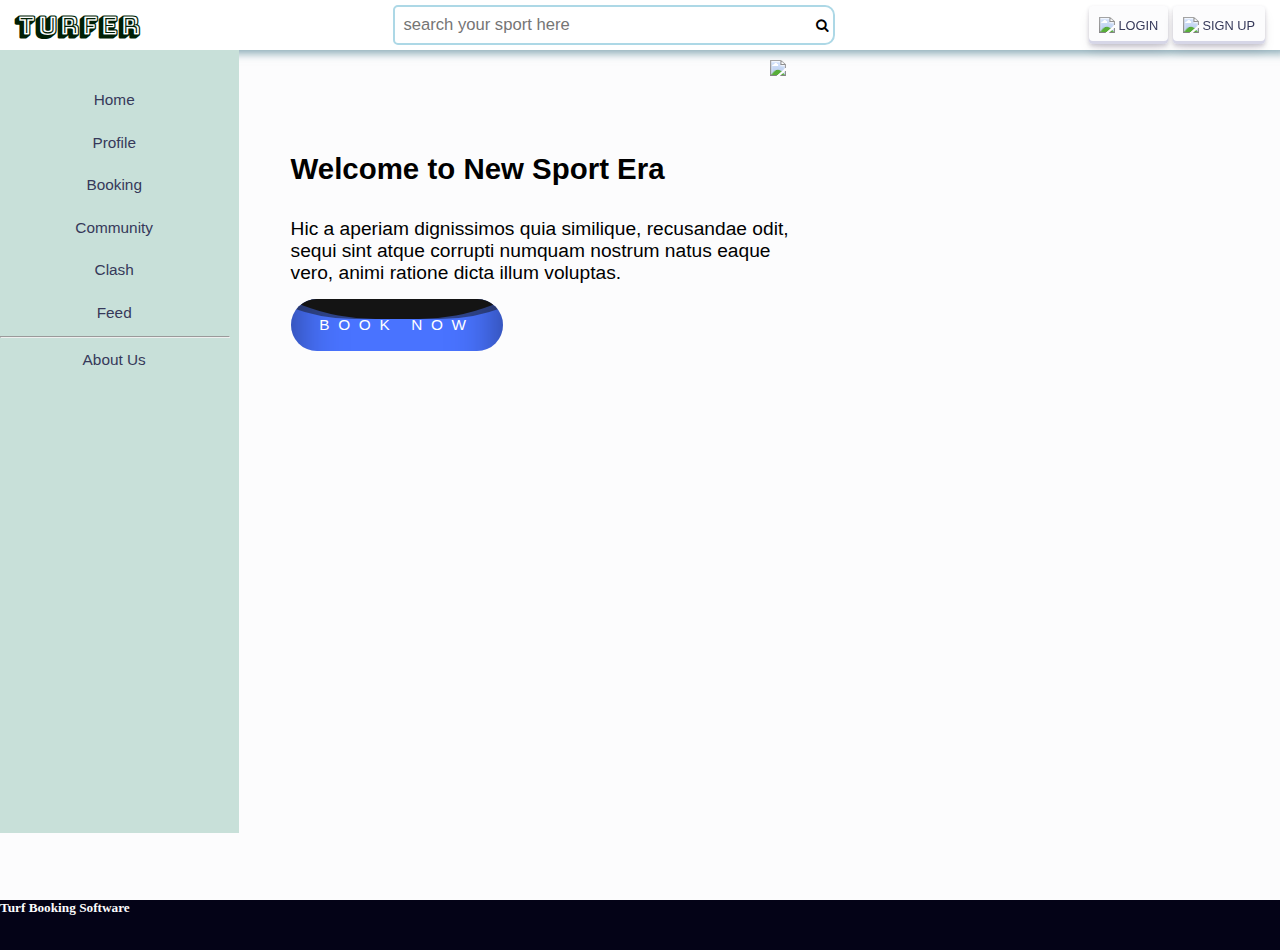
==== index.html @ 19d7b228 "ajsy" ====
<!DOCTYPE html>
<html lang="en">
<head>
    <link rel="stylesheet" href="homepage.css">
    <meta charset="UTF-8">
    <meta http-equiv="X-UA-Compatible" content="IE=edge">
    <meta name="viewport" content="width=device-width, initial-scale=1.0">
    <!-- font-awesome link -->
    <link rel="stylesheet" href="https://cdnjs.cloudflare.com/ajax/libs/font-awesome/4.7.0/css/font-awesome.min.css">
    <!-- google font link -->
<link rel="preconnect" href="https://fonts.googleapis.com">
<link rel="preconnect" href="https://fonts.gstatic.com" crossorigin>
<link
    href="https://fonts.googleapis.com/css2?family=Bungee+Shade&family=Cookie&family=Courgette&family=Fredoka:wght@500&family=Rochester&family=Satisfy&display=swap"
    rel="stylesheet">
    <title>Turf Booking
    </title>
</head>
<body>
    <div class="body_of_website">
<!-- header -->
<header>
    <div class="header_container">
        <div class="pr_name">
            <h3> TURFER </h3>
        </div>
        <div class="search_bar">

            <input type="search" placeholder="search your sport here" class="input_field">
            <button type="submit"><i class="fa fa-search"></i></button>


        </div>
        <div class="right_btns">
            <span>
                <button class="rbtn"><img src="./icons/user.png"> Login</button>
            </span>
            <span>
                <button class="rbtn"><img src="./icons/add-user.png">Sign Up</button>
            </span>
        </div>
    </div>
</header>
<div class="main_content_container">

    <div class="main_menu">
        <ul>

            <li> Home </li>
            <li> Profile</li>
            <li> Booking</li>
            <li>Community</li>
            <li> Clash</li>
            <li> Feed</li>
            <hr>
            <li>About Us</li>


        </ul>
    </div>
    <div class="home_page_right_content">

        <div class="text_box">
            <p><b>
                    <div class="heading">

                        Welcome to New Sport Era
                    </div>
                </b><br> Hic a aperiam dignissimos quia similique, recusandae odit, sequi sint atque corrupti numquam
                nostrum natus eaque vero, animi ratione dicta illum voluptas.</p>
            <button type="book" class="book_btn"><span> BOOK NOW </span>
                <div class="liquid"></div>
            </button>
        </div>
        <div class="home_img">
            <img src="./icons/pale-playing-football.png"></div>
    </div>
</div>
</div>
<footer>
    <div class="footer">
        <h5>Turf Booking Software</h5>

    </div>
</footer>
   
    
    
</body>
</html>
---- homepage.css ----
*{
    margin: 0;
    
}

html {
    scroll-behavior: smooth;
}
.body_of_website{
    position: relative;
    height: 100vh;
    background-color: #fcfcfd;
}

.header_container{
    display: flex;
    flex-direction: row;
    justify-content: space-between;
    padding:5px;
    font-family: Verdana, Geneva, Tahoma, sans-serif;
    align-items: center;
    background-color: rgb(255, 255, 255);
    color: rgb(255, 255, 255);
    box-shadow: 0 8px 8px -4px rgba(87, 135, 151, 0.65);
    z-index: 10;
    width: 100%;
    /* background-color: rgb(0, 255, 81); */
    }
.main_menu {
    display: flex;
    flex-direction: row;
    height:85vh;
    padding: 0.7vw 0.7vw 0.7vw 0px;
    background-color: #c8e0d9;
    min-width: 18%;
    overflow: hidden;
  
}

.main_menu ul{

    margin-top: 20px;
    list-style: none;
    width: 100%;
    padding: 0px;
}

.main_menu ul li{
    padding: 0.8vw;
    font-size: 1.2vw;
    font-family: Verdana, Geneva, Tahoma, sans-serif;
    border: 2px solid transparent;
    border-left: 0px;
    font-weight: 400;
    text-align: center;
    color:#36395a;
    transition: 0.1s;
   
}

.main_menu ul li:hover,.main_menu ul li:active{
    border: 2px solid rgb(190, 190, 233);
    border-radius: 0px 30px 30px 0px;
    border-left: 0px;
    color: rgb(255, 255, 255);
    background-color: rgb(0, 81, 255);
    cursor: pointer;

}

hr{

    height:0.5px;
    background-color: #7575d9 ;
    margin-top: 2px

}
.input_field {
    padding: 8px;
    width:32.5vw;
    font-size: 1.3vw;
    border-radius: 5px 0px 0px 5px;
    border: none;
    color: #36395ad3;
    min-width: 50%;
    /* border-bottom: 3px solid black; */
}
.search_bar{
    display: flex;
    padding:0px;
    border-radius: 5px 10px 10px 5px;
    border: 2px solid lightblue;
}
.search_bar button{
    padding: 5px;
    margin: 0vh;
    border: none;
    border-radius: 0px 10px 10px 0px;
    background-color:white;
}

.input_field:hover,
.input_field:focus
 {
    border:none;
    background-color: white;
    outline: none;
}
.right_btns{
   margin-right: 20px;
}
.pr_name{
   margin-left: 10px;
   font-family: 'Bungee Shade',cursive;
   color: rgb(0, 31, 5);
   font-size: 1.75vw;
}
.main_content_container{
    display: flex;
    flex-direction:row;
    justify-content: space-between;
    /* align-items: center; */
}
.home_img{
   display: flex;
   padding: 10px;
   position: relative;
   height:34.25vw;
   width:40.25;
   /* top:500px; */
}
.text_box{
   
    /* padding:50px; */
    font-family:'Lucida Sans', 'Lucida Sans Regular', 'Lucida Grande', 'Lucida Sans Unicode', Geneva, Verdana, sans-serif;
    position: relative;
    left:4vw;
    font-size: 1.5vw;
    top:8vw; 
    max-width: 50%;
    min-width: 256px;

}
.heading{
    font-size: 2.3vw;
    margin-bottom: 10px;
    
}
.home_page_right_content{
    display: flex;
    flex-direction:row;
    overflow: hidden;
}
.footer{
    

    
    width: 100%;
    height: 50px;
   
    background-color: rgb(4, 3, 23);
    color: #fcfcfd;
    
}

/* booking btn styling */
button {
    position: relative;
    padding: 1.3vw 2.25vw;
    display: block;
    text-decoration: none;
    margin-top: 15px;
    text-transform: uppercase;
    overflow: hidden;
    border-radius: 40px;
    border: none;
}

button span {
    position: relative;
    color: #fff;
    font-family: Arial;
    font-size:1.2vw;
    letter-spacing:0.675vw;
    z-index: 1;
}

button .liquid {
    position: absolute;
    top: -80px;
    left: 0;
    width: 100%;
    height: 200px;
    background: #4973ff;
    box-shadow: inset 0 0 50px rgba(0, 0, 0, .5);
    transition: .5s;
}

button .liquid::after,
button .liquid::before {
    content: '';
    width: 200%;
    height: 200%;
    position: absolute;
    top: 0;
    left: 50%;
    transform: translate(-50%, -75%);
    background: #fff;
}

button .liquid::before {
    border-radius: 45%;
    background: rgba(20, 20, 20, 1);
    animation: animate 5s linear infinite;
}

button .liquid::after {
    border-radius: 40%;
    background: rgba(20, 20, 20, .5);
    animation: animate 10s linear infinite;
}

button:hover .liquid {
    top: -120px;
}

@keyframes animate {
    0% {
        transform: translate(-50%, -75%) rotate(0deg);
    }

    100% {
        transform: translate(-50%, -75%) rotate(360deg);
    }
}

/* signup login btn css */
.rbtn {
    align-items: center;
    /* appearance: none; */
    background-color: #fcfcfd;
    border-radius: 4px;
    border-width: 0;
    box-shadow: rgba(45, 35, 66, 0.2) 0 2px 4px,
        rgba(45, 35, 66, 0.15) 0 7px 13px -3px, #d6d6e7 0 -3px 0 inset;
    box-sizing: border-box;
    color: #36395a;
    cursor: pointer;
    display: inline-flex;
    /* font-family: "JetBrains Mono", monospace; */
    height: 3vw;
    justify-content: center;
    /* line-height: 1; */
    list-style: none;
    overflow: hidden;
    padding-left: 0.8vw;
    padding-right: 0.8vw;
    position: relative;
    text-align: left;
    text-decoration: none;
    transition: box-shadow 0.15s, transform 0.15s;
    user-select: none;
    -webkit-user-select: none;
    touch-action: manipulation;
    white-space: nowrap;
    will-change: box-shadow, transform;
    font-size:1vw;
    margin: 0px;
}
.rbtn img{
    width:1.5vw;
}
.rbtn:focus {
    box-shadow: #d6d6e7 0 0 0 1.5px inset, rgba(45, 35, 66, 0.4) 0 2px 4px,
        rgba(45, 35, 66, 0.3) 0 7px 13px -3px, #d6d6e7 0 -3px 0 inset;
}
/* .rbtn:hover {
    box-shadow: rgba(45, 35, 66, 0.3) 0 4px 8px,
        rgba(45, 35, 66, 0.2) 0 7px 13px -3px, #d6d6e7 0 -3px 0 inset;
    transform: translateY(-2px);
} */
.rbtn:active {
    box-shadow: #010111 0 3px 7px inset;
    transform: translateY(2px);
}
/*  css for signup and login btn completed */

@media only screen and (max-width :720px)
{
    .main_container{
        display: flex;
        flex-direction: column;
        height: fit-content;
    }
    .main_menu{
        height: fit-content;
        display: none;
        visibility: hidden;
    }
    .heading{
        font-size: 2.9vw;
    }
    .text_box {
        display: flex;
        flex-direction: column;
        width: 50vw;
        left: 0px;
        top: 0px;
        padding: 0%;
        margin: auto;
        /* background-color: #4973ff; */
        max-width: 60%;
        min-width: 50%;
        padding:2vw;
       font-size: 1.8vw;
        align-items: center;

    }
    .text_box button{
        width:20vw;
    }
    .home_page_right_content{
        display: flex;
        flex-direction: row-reverse;
      
    }
    
    .right_btns{
        position: relative;
        right: -10px;
        display: none;
    }

    .rbtn{
        padding:2.5vw 1.75vw;
       
        font-size: 1.4vw;
    }
    .pr_name{
        font-size:2.8vw;
    }
    .search_bar{
        position: relative;
        right: 10px;
    }
    .input_field {
       
        width: 60vw;
        font-size: 2vw;
        
    }
   .book_btn span{
       font-size: 1.6vw ;
   }
   
    
}
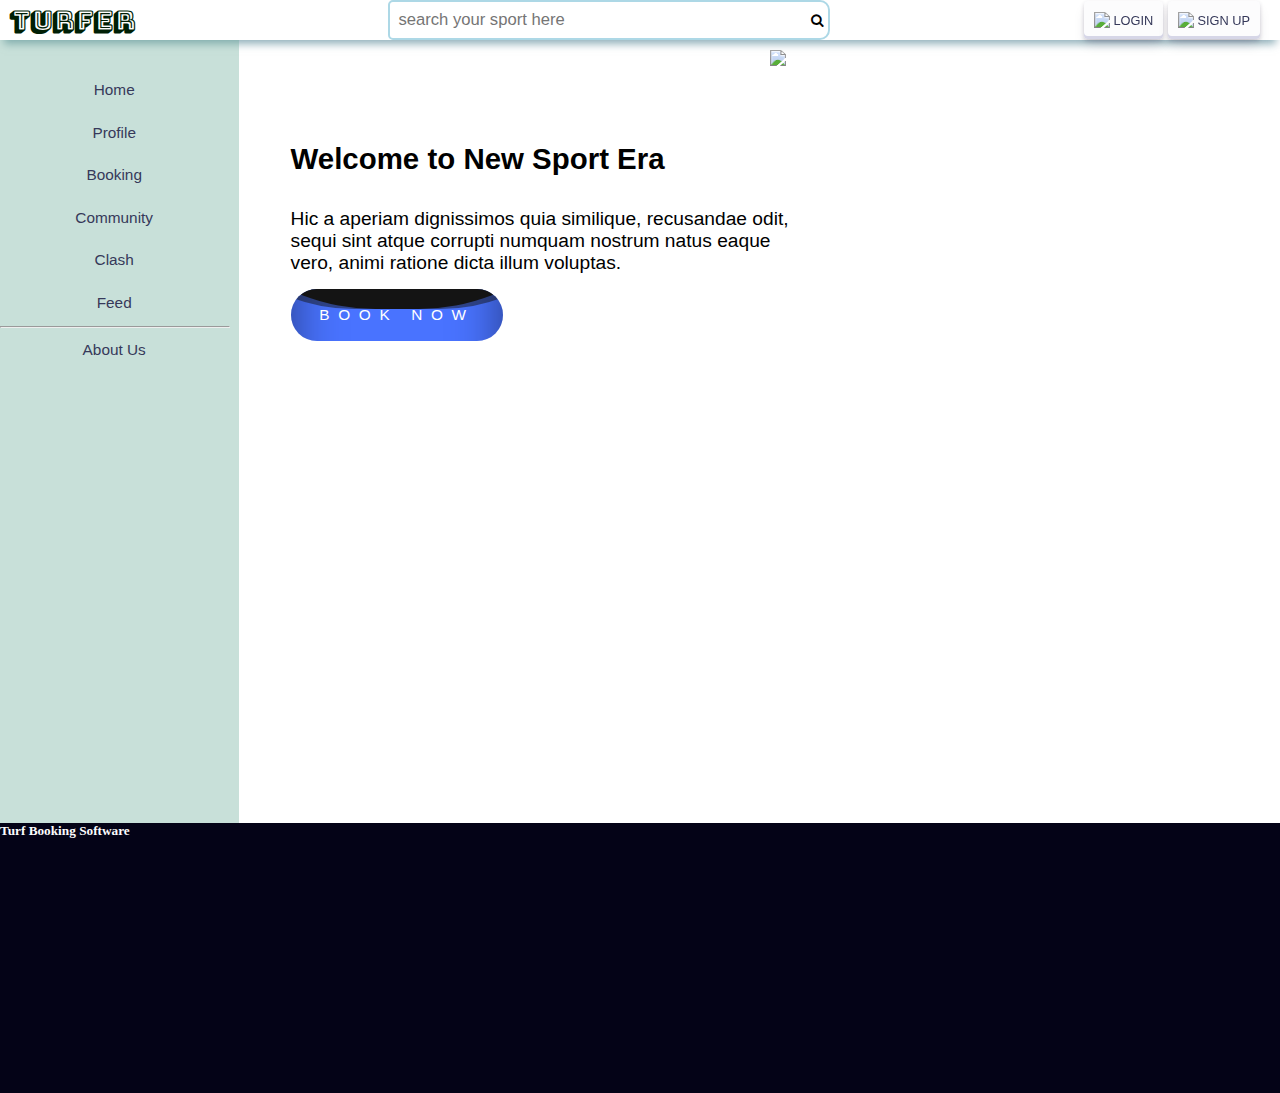
==== commit 4529b7ce: "sjfkjb" ====
--- a/index.html
+++ b/index.html
@@ -1,5 +1,6 @@
 <!DOCTYPE html>
 <html lang="en">
+
 <head>
     <link rel="stylesheet" href="homepage.css">
     <meta charset="UTF-8">
@@ -8,83 +9,88 @@
     <!-- font-awesome link -->
     <link rel="stylesheet" href="https://cdnjs.cloudflare.com/ajax/libs/font-awesome/4.7.0/css/font-awesome.min.css">
     <!-- google font link -->
-<link rel="preconnect" href="https://fonts.googleapis.com">
-<link rel="preconnect" href="https://fonts.gstatic.com" crossorigin>
-<link
-    href="https://fonts.googleapis.com/css2?family=Bungee+Shade&family=Cookie&family=Courgette&family=Fredoka:wght@500&family=Rochester&family=Satisfy&display=swap"
-    rel="stylesheet">
+    <link rel="preconnect" href="https://fonts.googleapis.com">
+    <link rel="preconnect" href="https://fonts.gstatic.com" crossorigin>
+    <link
+        href="https://fonts.googleapis.com/css2?family=Bungee+Shade&family=Cookie&family=Courgette&family=Fredoka:wght@500&family=Rochester&family=Satisfy&display=swap"
+        rel="stylesheet">
     <title>Turf Booking
     </title>
 </head>
+
 <body>
-    <div class="body_of_website">
-<!-- header -->
-<header>
-    <div class="header_container">
-        <div class="pr_name">
-            <h3> TURFER </h3>
-        </div>
-        <div class="search_bar">
+    <!-- header -->
+    <header>
+        <div class="header_container">
+            <div class="pr_name">
+                <h3> TURFER </h3>
+            </div>
+            <div class="search_bar">
 
-            <input type="search" placeholder="search your sport here" class="input_field">
-            <button type="submit"><i class="fa fa-search"></i></button>
+                <input type="search" placeholder="search your sport here" class="input_field">
+                <button type="submit"><i class="fa fa-search"></i></button>
 
 
+            </div>
+            <div class="right_btns">
+                <span>
+
+                    <a href="form.html">
+                        <button class="rbtn"><img src="./icons/user.png"> Login</button>
+                    </a>
+                </span>
+                <span>
+                    <button class="rbtn"><img src="./icons/add-user.png">Sign Up</button>
+                </span>
+            </div>
         </div>
-        <div class="right_btns">
-            <span>
-                <button class="rbtn"><img src="./icons/user.png"> Login</button>
-            </span>
-            <span>
-                <button class="rbtn"><img src="./icons/add-user.png">Sign Up</button>
-            </span>
+    </header>
+    <div class="main_container">
+
+        <div class="main_menu">
+            <ul>
+
+                <li> Home </li>
+                <li> Profile</li>
+                <li> Booking</li>
+                <li>Community</li>
+                <li> Clash</li>
+                <li> Feed</li>
+                <hr>
+                <li>About Us</li>
+
+
+            </ul>
+        </div>
+        <div class="home_page_right_content">
+
+            <div class="text_box">
+                <p><b>
+                        <div class="heading">
+
+                            Welcome to New Sport Era
+                        </div>
+                    </b><br> Hic a aperiam dignissimos quia similique, recusandae odit, sequi sint atque corrupti
+                    numquam nostrum natus eaque vero, animi ratione dicta illum voluptas.</p>
+                <button type="book" class="book_btn"><span> BOOK NOW </span>
+                    <div class="liquid"></div>
+                </button>
+            </div>
+            <div class="home_img"><img src="./icons/pale-playing-football.png"></div>
         </div>
     </div>
-</header>
-<div class="main_content_container">
-
-    <div class="main_menu">
-        <ul>
-
-            <li> Home </li>
-            <li> Profile</li>
-            <li> Booking</li>
-            <li>Community</li>
-            <li> Clash</li>
-            <li> Feed</li>
-            <hr>
-            <li>About Us</li>
 
 
-        </ul>
-    </div>
-    <div class="home_page_right_content">
 
-        <div class="text_box">
-            <p><b>
-                    <div class="heading">
 
-                        Welcome to New Sport Era
-                    </div>
-                </b><br> Hic a aperiam dignissimos quia similique, recusandae odit, sequi sint atque corrupti numquam
-                nostrum natus eaque vero, animi ratione dicta illum voluptas.</p>
-            <button type="book" class="book_btn"><span> BOOK NOW </span>
-                <div class="liquid"></div>
-            </button>
+
+    <footer>
+        <div class="footer">
+            <h5>Turf Booking Software</h5>
+
         </div>
-        <div class="home_img">
-            <img src="./icons/pale-playing-football.png"></div>
-    </div>
-</div>
-</div>
-<footer>
-    <div class="footer">
-        <h5>Turf Booking Software</h5>
 
-    </div>
-</footer>
-   
-    
-    
+
 </body>
+
 </html>--- a/homepage.css
+++ b/homepage.css
@@ -6,17 +6,15 @@
 html {
     scroll-behavior: smooth;
 }
-.body_of_website{
+body{
     position: relative;
-    height: 100vh;
-    background-color: #fcfcfd;
 }
 
 .header_container{
     display: flex;
     flex-direction: row;
     justify-content: space-between;
-    padding:5px;
+    padding:0px;
     font-family: Verdana, Geneva, Tahoma, sans-serif;
     align-items: center;
     background-color: rgb(255, 255, 255);
@@ -31,7 +29,7 @@
     flex-direction: row;
     height:85vh;
     padding: 0.7vw 0.7vw 0.7vw 0px;
-    background-color: #c8e0d9;
+    background-color: #6baa995e;
     min-width: 18%;
     overflow: hidden;
   
@@ -115,7 +113,7 @@
    color: rgb(0, 31, 5);
    font-size: 1.75vw;
 }
-.main_content_container{
+.main_container{
     display: flex;
     flex-direction:row;
     justify-content: space-between;
@@ -128,6 +126,9 @@
    height:34.25vw;
    width:40.25;
    /* top:500px; */
+}
+.right_btns a{
+    text-decoration: none;
 }
 .text_box{
    
@@ -153,11 +154,8 @@
 }
 .footer{
     
-
-    
     width: 100%;
-    height: 50px;
-   
+    height: 30vh;
     background-color: rgb(4, 3, 23);
     color: #fcfcfd;
     
@@ -175,6 +173,7 @@
     border-radius: 40px;
     border: none;
 }
+
 
 button span {
     position: relative;
@@ -284,6 +283,64 @@
     transform: translateY(2px);
 }
 /*  css for signup and login btn completed */
+/* From uiverse.io by @gagan-gv */
+.spinner {
+    border: 0 solid transparent;
+    border-radius: 50%;
+    width: 50px;
+    height: 50px;
+}
+
+.loader {
+    width: inherit;
+    height: inherit;
+    position: absolute;
+}
+
+.loader::before,
+.loader::after {
+    content: '';
+    border: 3px solid #505065;
+    border-radius: 50%;
+    width: inherit;
+    height: inherit;
+    position: absolute;
+    opacity: 1;
+}
+
+.l1::before,
+.l1::after {
+    animation: clockwiseZ 2.5s infinite;
+}
+
+.l2::after,
+.l2::before {
+    animation: anticlockwiseZ 2.5s infinite;
+}
+
+@keyframes clockwiseZ {
+
+    0%,
+    100% {
+        transform: rotateY(0);
+    }
+
+    50% {
+        transform: rotateY(180deg) skew(-10deg, -5deg);
+    }
+}
+
+@keyframes anticlockwiseZ {
+
+    0%,
+    100% {
+        transform: rotateX(0);
+    }
+
+    50% {
+        transform: rotateX(-180deg) skew(10deg, 5deg);
+    }
+}
 
 @media only screen and (max-width :720px)
 {
@@ -328,7 +385,7 @@
     .right_btns{
         position: relative;
         right: -10px;
-        display: none;
+        /* display: none; */
     }
 
     .rbtn{
@@ -352,6 +409,6 @@
    .book_btn span{
        font-size: 1.6vw ;
    }
-   
+  
     
 }